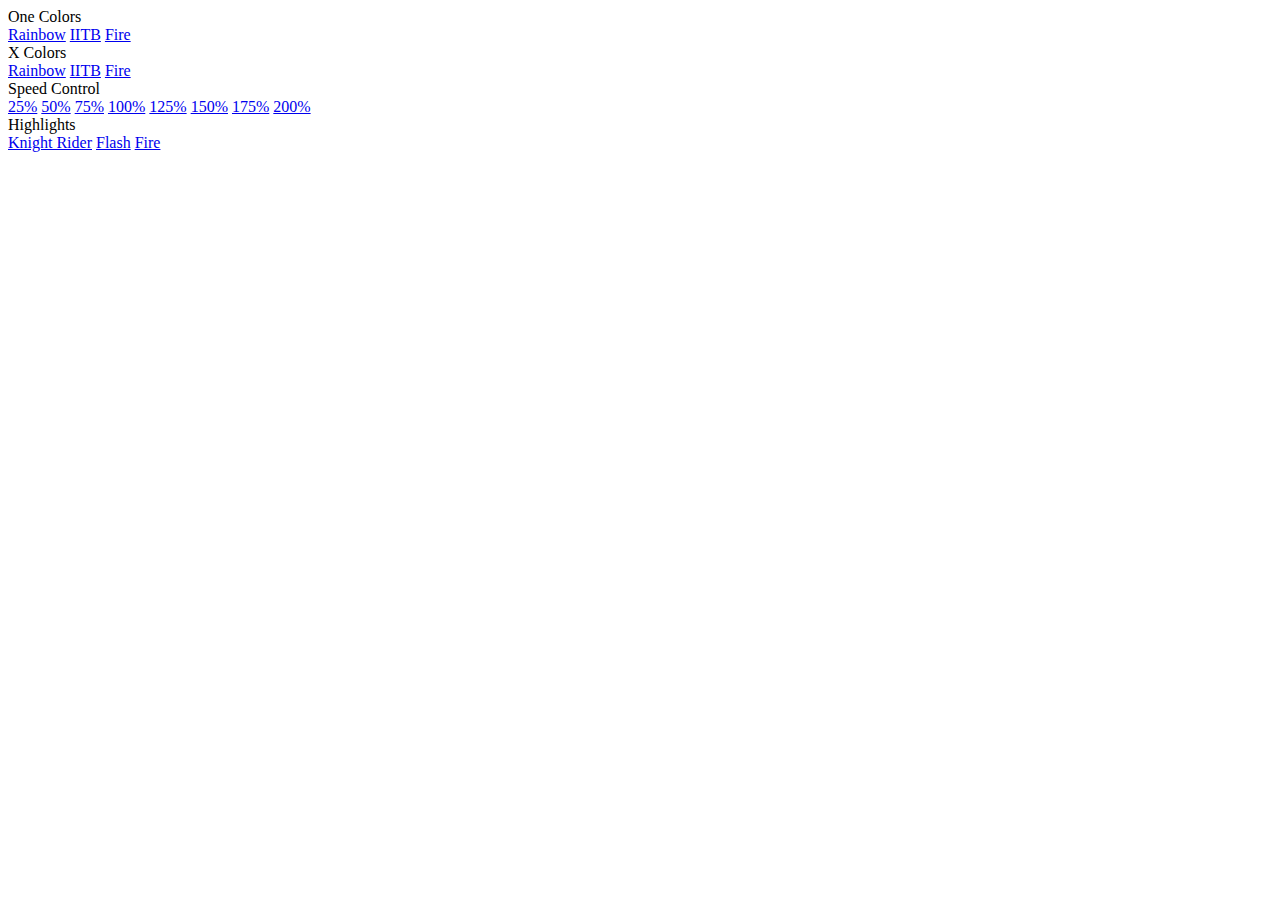
==== src/index.html @ 9459bc00 "Started new server development" ====
<html>
	<head>
		<title>FnordControl NG</title>		
		<link rel="stylesheet" type="text/css" href="/default.css">
		<meta http-equiv="Content-Type" content="text/html;charset=utf-8">
	</head>
	<body>
	
		<div class="paragraph">
			
			<div class="headline">
				One Colors
			</div>
			
			<div class="itemlist">
				<a href="one_color/rainbow">Rainbow</a>
				<a href="one_color/iitb">IITB</a>
				<a href="one_color/fire">Fire</a>
			</div>
			
		</div>
	
		<div class="paragraph">
			
			<div class="headline">
				X Colors
			</div>
			
			<div class="itemlist">
				<a href="xcolors/rainbow">Rainbow</a>
				<a href="xcolors/iitb">IITB</a>
				<a href="xcolors/fire">Fire</a>
			</div>
			
		</div>
		
		<div class="paragraph">
		
			<div class="headline">
				Speed Control
			</div>
			
			<div class="itemlist">
				<a href="speed/025">25%</a>
				<a href="speed/050">50%</a>
				<a href="speed/075">75%</a>
				<a href="speed/100">100%</a>
				<a href="speed/125">125%</a>
				<a href="speed/150">150%</a>
				<a href="speed/175">175%</a>
				<a href="speed/200">200%</a>
			</div>
		
		</div>
		
		<div class="paragraph">
			
			<div class="headline">
				Highlights
			</div>
			
			<div class="itemlist">
				<a href="highlight/knight_rider">Knight Rider</a>
				<a href="highlight/flash">Flash</a>
				<a href="highlight/fire">Fire</a>
			</div>
			
		</div>
		
	</body>
</html>
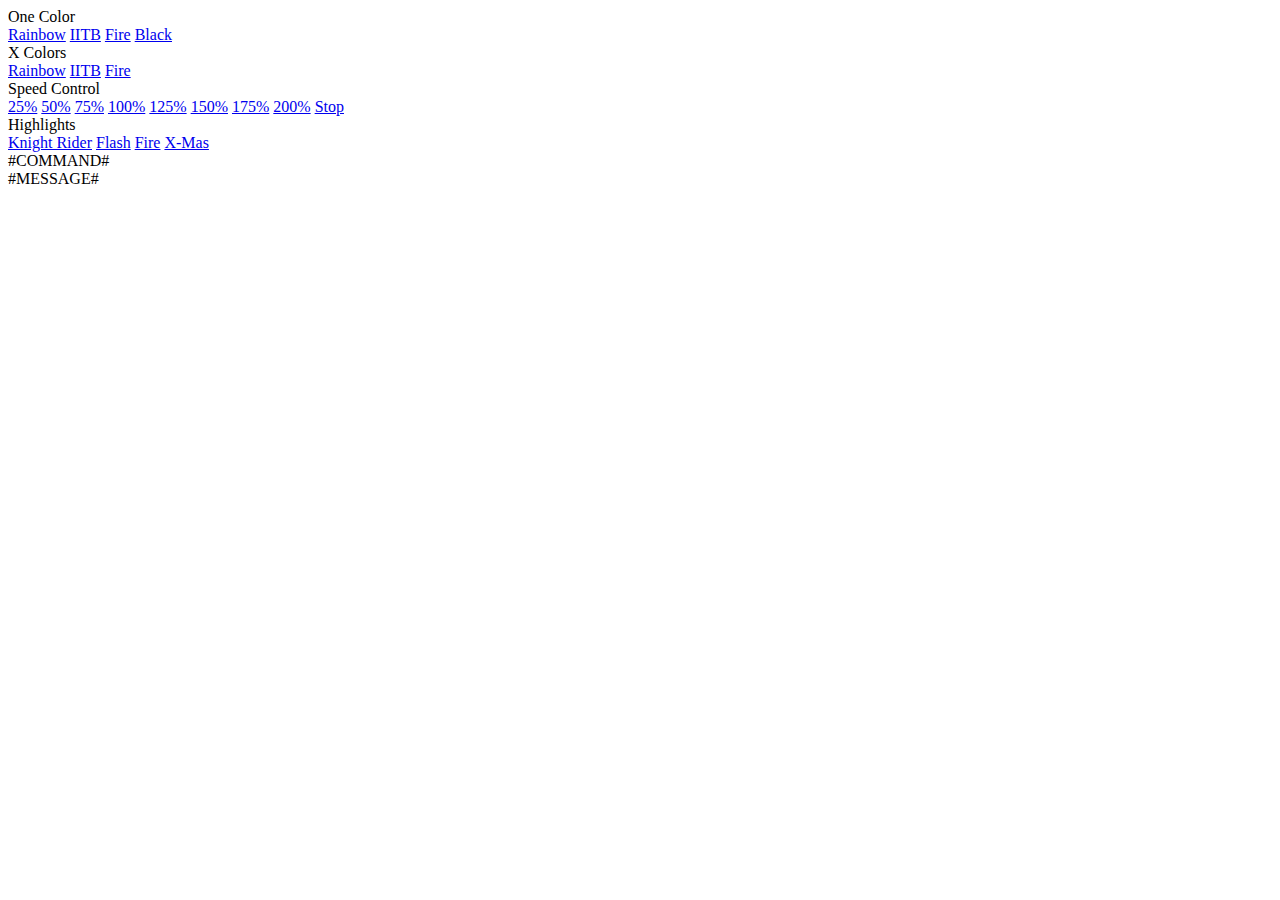
==== commit dac4bb3e: "Started the thread implementation" ====
--- a/src/index.html
+++ b/src/index.html
@@ -1,6 +1,13 @@
 <html>
 	<head>
-		<title>FnordControl NG</title>		
+	<!-- 
+	Special values are:
+		#TITLE#
+		#COMMAND#
+		#SPEED#
+		#MESSAGE#
+	 -->
+		<title>#TITLE# Speed: #SPEED# </title>		
 		<link rel="stylesheet" type="text/css" href="/default.css">
 		<meta http-equiv="Content-Type" content="text/html;charset=utf-8">
 	</head>
@@ -9,13 +16,14 @@
 		<div class="paragraph">
 			
 			<div class="headline">
-				One Colors
+				One Color
 			</div>
 			
 			<div class="itemlist">
 				<a href="one_color/rainbow">Rainbow</a>
 				<a href="one_color/iitb">IITB</a>
 				<a href="one_color/fire">Fire</a>
+				<a href="one_color/black">Black</a>
 			</div>
 			
 		</div>
@@ -49,6 +57,7 @@
 				<a href="speed/150">150%</a>
 				<a href="speed/175">175%</a>
 				<a href="speed/200">200%</a>
+				<a href="speed/stop">Stop</a>
 			</div>
 		
 		</div>
@@ -63,6 +72,19 @@
 				<a href="highlight/knight_rider">Knight Rider</a>
 				<a href="highlight/flash">Flash</a>
 				<a href="highlight/fire">Fire</a>
+				<a href="highlight/x-mas">X-Mas</a>
+			</div>
+			
+		</div>
+		
+		<div class="paragraph">
+			
+			<div class="headline">
+				#COMMAND#
+			</div>
+			
+			<div class="itemlist">
+				#MESSAGE#
 			</div>
 			
 		</div>
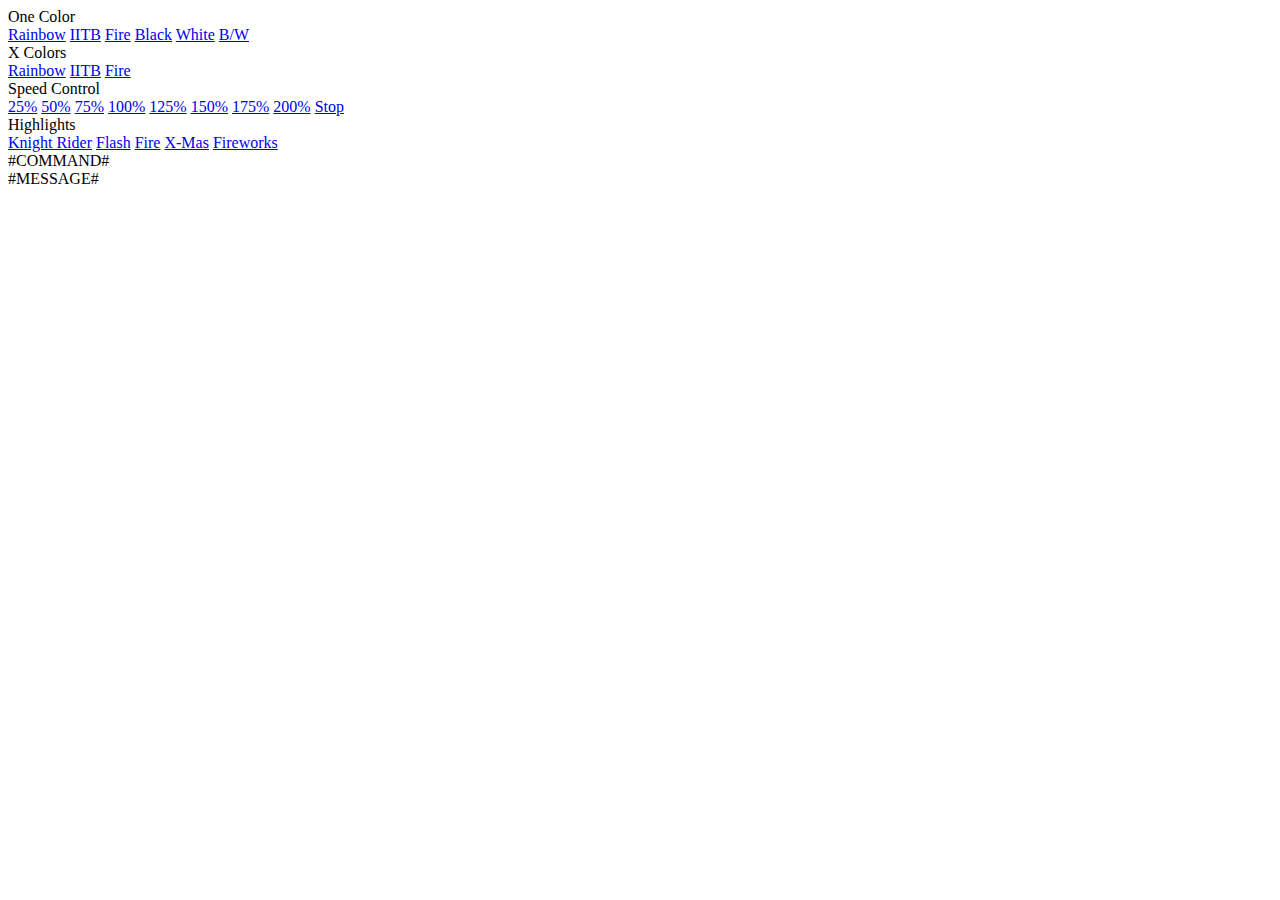
==== commit fbf34c48: "ng-server almost ready" ====
--- a/src/index.html
+++ b/src/index.html
@@ -24,6 +24,8 @@
 				<a href="one_color/iitb">IITB</a>
 				<a href="one_color/fire">Fire</a>
 				<a href="one_color/black">Black</a>
+				<a href="one_color/white">White</a>
+				<a href="one_color/bnw">B/W</a>
 			</div>
 			
 		</div>
@@ -73,6 +75,7 @@
 				<a href="highlight/flash">Flash</a>
 				<a href="highlight/fire">Fire</a>
 				<a href="highlight/x-mas">X-Mas</a>
+				<a href="highlight/fireworks">Fireworks</a>
 			</div>
 			
 		</div>
